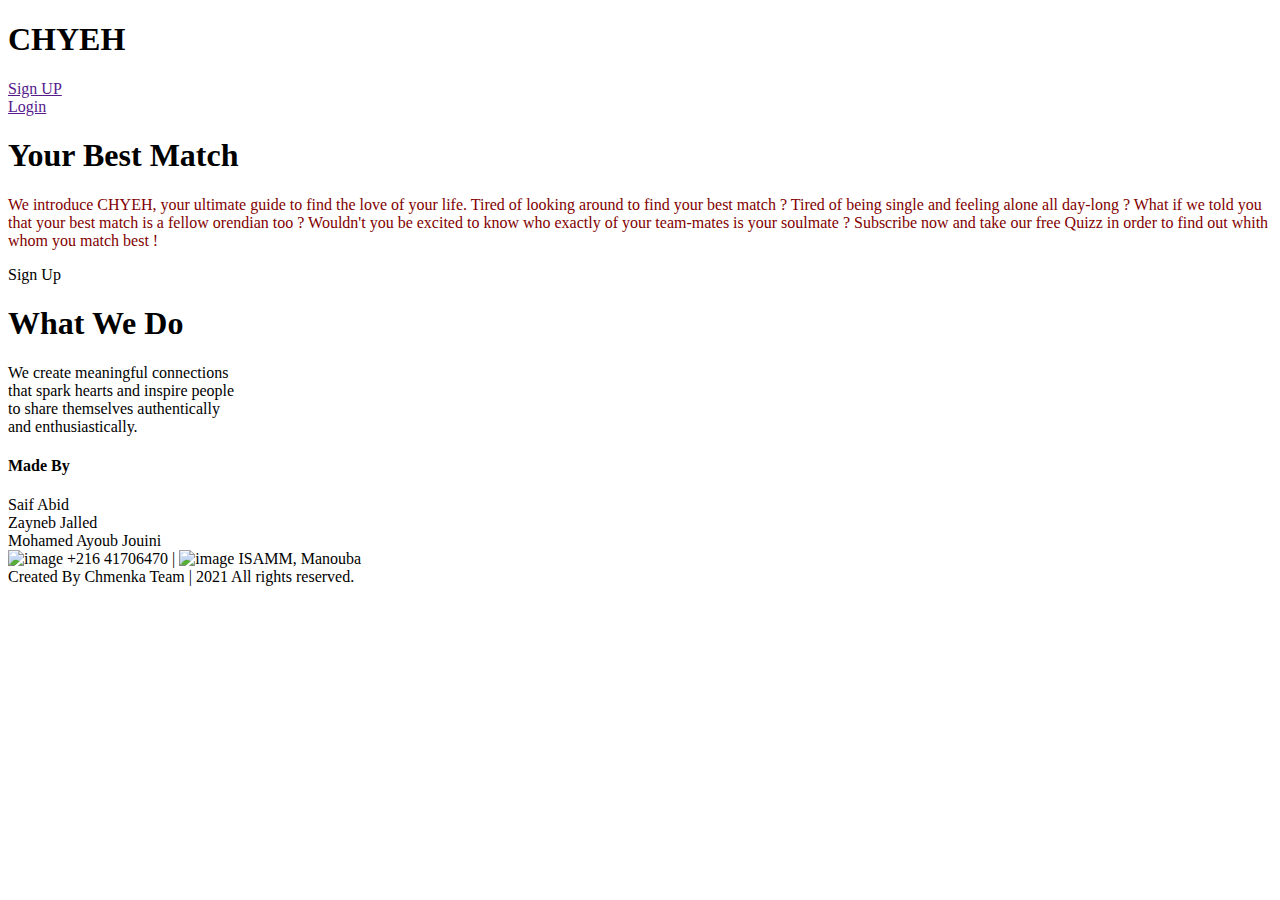
==== HTML/index.html @ 867b77a7 "main-page & profile-matching-page" ====
<!DOCTYPE html>
<html lang="en">

<head>
    <meta charset="UTF-8">
    <meta http-equiv="X-UA-Compatible" content="IE=edge">
    <meta name="viewport" content="width=device-width, initial-scale=1.0">
    <title>chye7</title>
    <link rel="stylesheet" href="../css/bootstrap.css">
    <link rel="stylesheet" href="../css/style.css">
</head>

<body>
    <header style="z-index: 10;">

        <nav>
            <div class="chye7">
                <h1>CHYEH</h1>
            </div>
            <div class="nav-btns">
                <a href="">
                    <div>Sign UP</div>
                </a>
                <a href="">
                    <div>Login</div>
                </a>
            </div>
        </nav>

    </header>
    <main>


        <div class="bestmatch">
            <div class="img-div1">
                <div class="bestmatch-img">

                </div>
                <div class="bestmatch-img-background">

                </div>
            </div>
            <div class="bestmatch-txt">
                <div class="txt">
                    <div>
                        <h1>Your Best Match</h1>
                    </div>
                    <div>
                        <p style="color:#810000 ;"> We introduce CHYEH, your ultimate guide to find the love of your
                            life.
                            Tired of looking around to find your best match ? Tired of being single and feeling alone
                            all
                            day-long ?
                            What if we told you that your best match is a fellow orendian too ? Wouldn't you be excited
                            to
                            know
                            who exactly of your team-mates is your soulmate ?
                            Subscribe now and take our free Quizz in order to find out whith whom you match best ! </p>
                    </div>
                    <div>
                        <a id="start" class="btn btn-start bt1">Sign Up</a>
                    </div>

                </div>
            </div>
        </div>


        <div class="what-we-do ">
            <div class="what-we-do-txt">
                <div class="txt2">
                    <h1> What We Do</h1>
                    <p> We create meaningful connections <br> that spark hearts and inspire people <br> to share
                        themselves
                        authentically <br> and enthusiastically.</p>
                </div>
            </div>
            <div class="what-we-do-img">

            </div>
        </div>

        <div class="us">
            <div class="made-txt">
                <h4>Made By</h4>
            </div>
            <div class="box-area">
                <div>
                    <div class="single-box saif">
                    </div>
                    <div>Saif Abid</div>
                </div>
                <div>
                    <div class="single-box zayneb">

                    </div>
                    <div>
                        Zayneb Jalled
                    </div>
                </div>
                <div>
                    <div class="single-box ayoub">

                    </div>
                    <div>
                        Mohamed Ayoub Jouini
                    </div>
                </div>

            </div>
        </div>

    </main>

    <footer>
        <span><img src="https://cdn.pixabay.com/photo/2016/11/01/03/05/contact-1787332_960_720.png" alt="image"
                style="width:2%">
            +216 41706470 | <img src="https://cdn2.iconfinder.com/data/icons/picons-essentials/71/location-512.png"
                alt="image" style="width:2%">
            ISAMM, Manouba </span>
        <br>
        <span>Created By Chmenka Team</a> | <span class="far fa-copyright"></span> 2021 All rights reserved.</span>
    </footer>
</body>

</html>
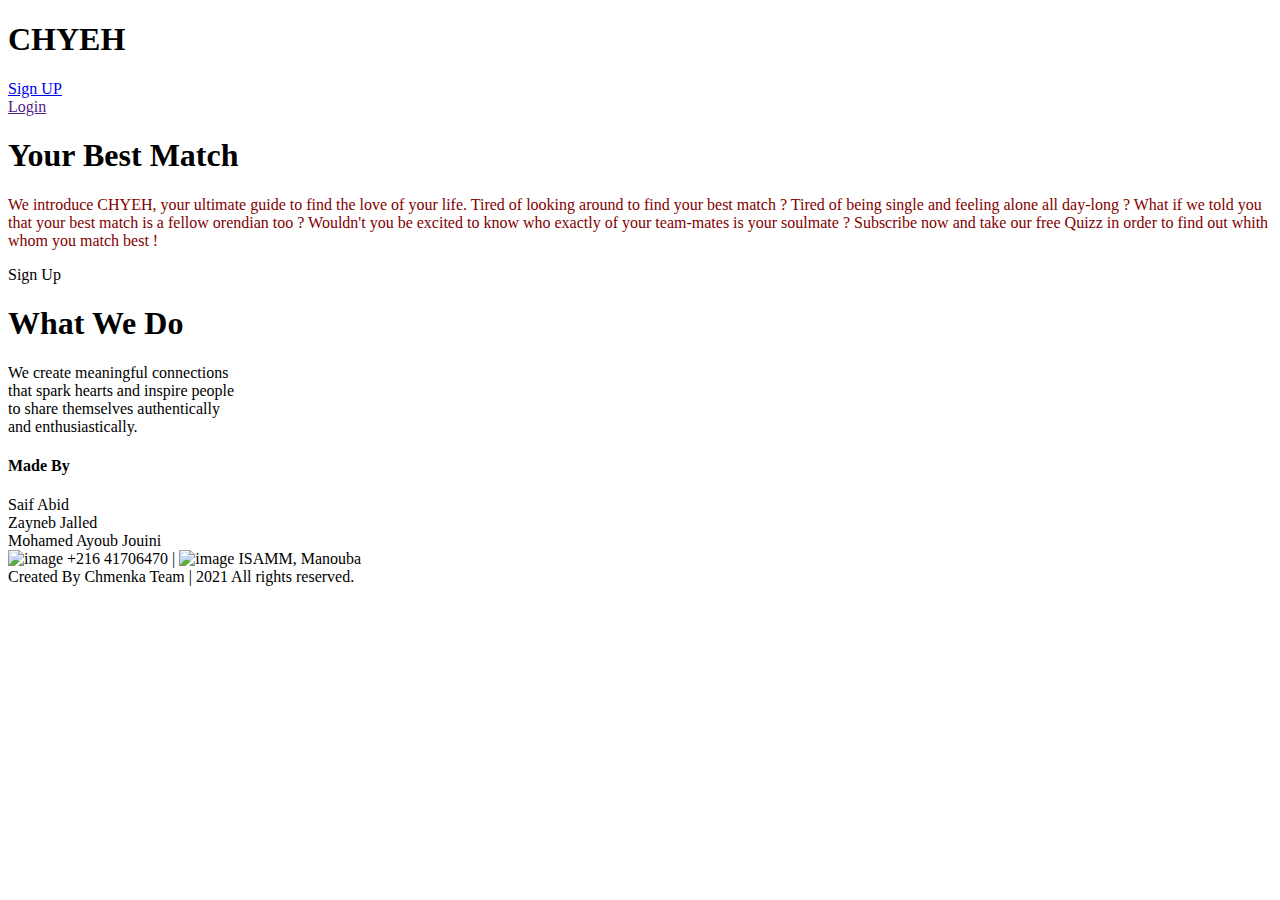
==== commit 743bf074: "sign up php" ====
--- a/HTML/index.html
+++ b/HTML/index.html
@@ -18,12 +18,16 @@
                 <h1>CHYEH</h1>
             </div>
             <div class="nav-btns">
-                <a href="">
-                    <div>Sign UP</div>
-                </a>
-                <a href="">
-                    <div>Login</div>
-                </a>
+                <div>
+                    <a href="SignUp.php">
+                        Sign UP
+                    </a>
+                </div>
+                <div>
+                    <a href="">
+                        Login
+                    </a>
+                </div>
             </div>
         </nav>
 
@@ -57,7 +61,7 @@
                             who exactly of your team-mates is your soulmate ?
                             Subscribe now and take our free Quizz in order to find out whith whom you match best ! </p>
                     </div>
-                    <div>
+                    <div class="btn-div">
                         <a id="start" class="btn btn-start bt1">Sign Up</a>
                     </div>
 
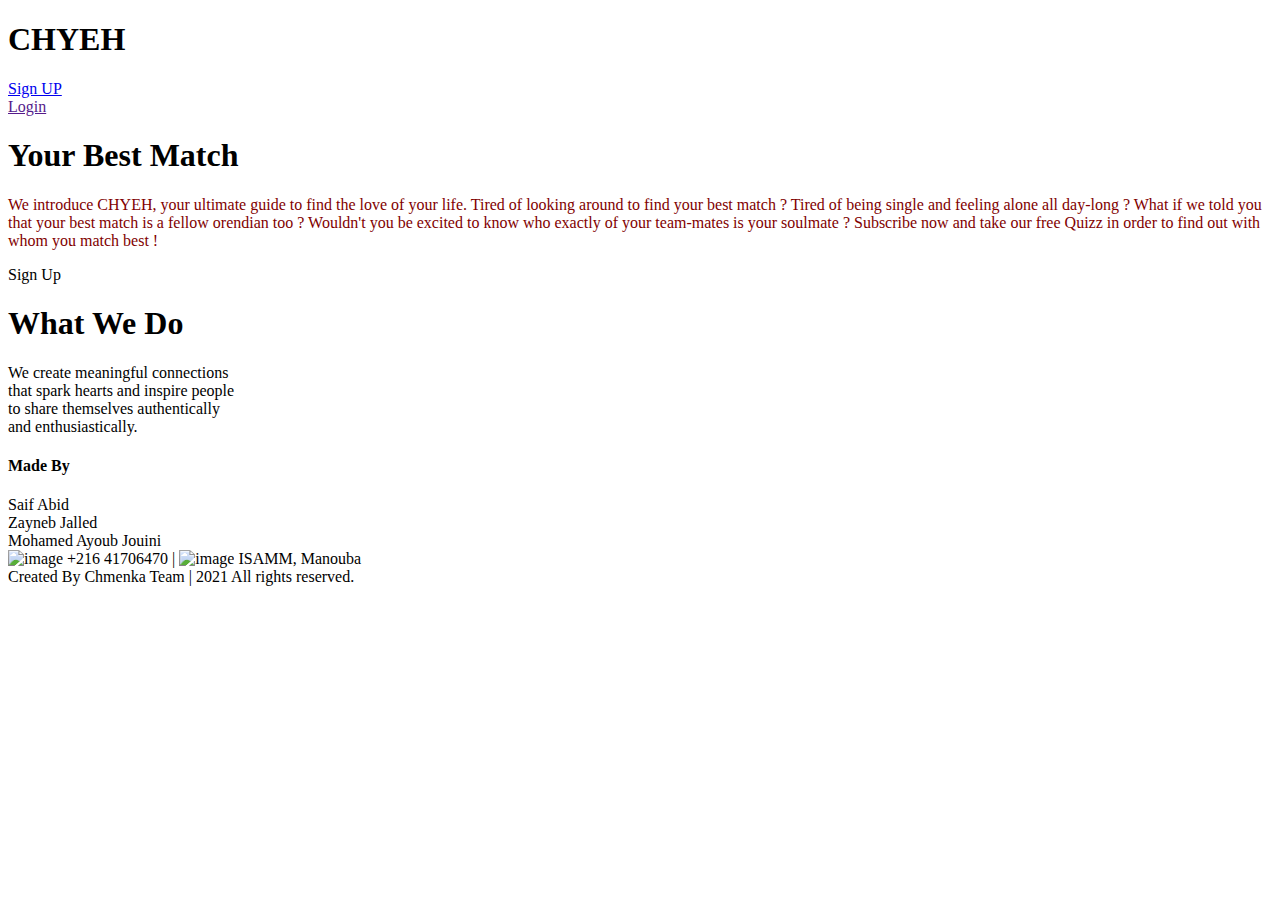
==== commit 68a6c179: "chat" ====
--- a/HTML/index.html
+++ b/HTML/index.html
@@ -59,7 +59,7 @@
                             to
                             know
                             who exactly of your team-mates is your soulmate ?
-                            Subscribe now and take our free Quizz in order to find out whith whom you match best ! </p>
+                            Subscribe now and take our free Quizz in order to find out with whom you match best ! </p>
                     </div>
                     <div class="btn-div">
                         <a id="start" class="btn btn-start bt1">Sign Up</a>
